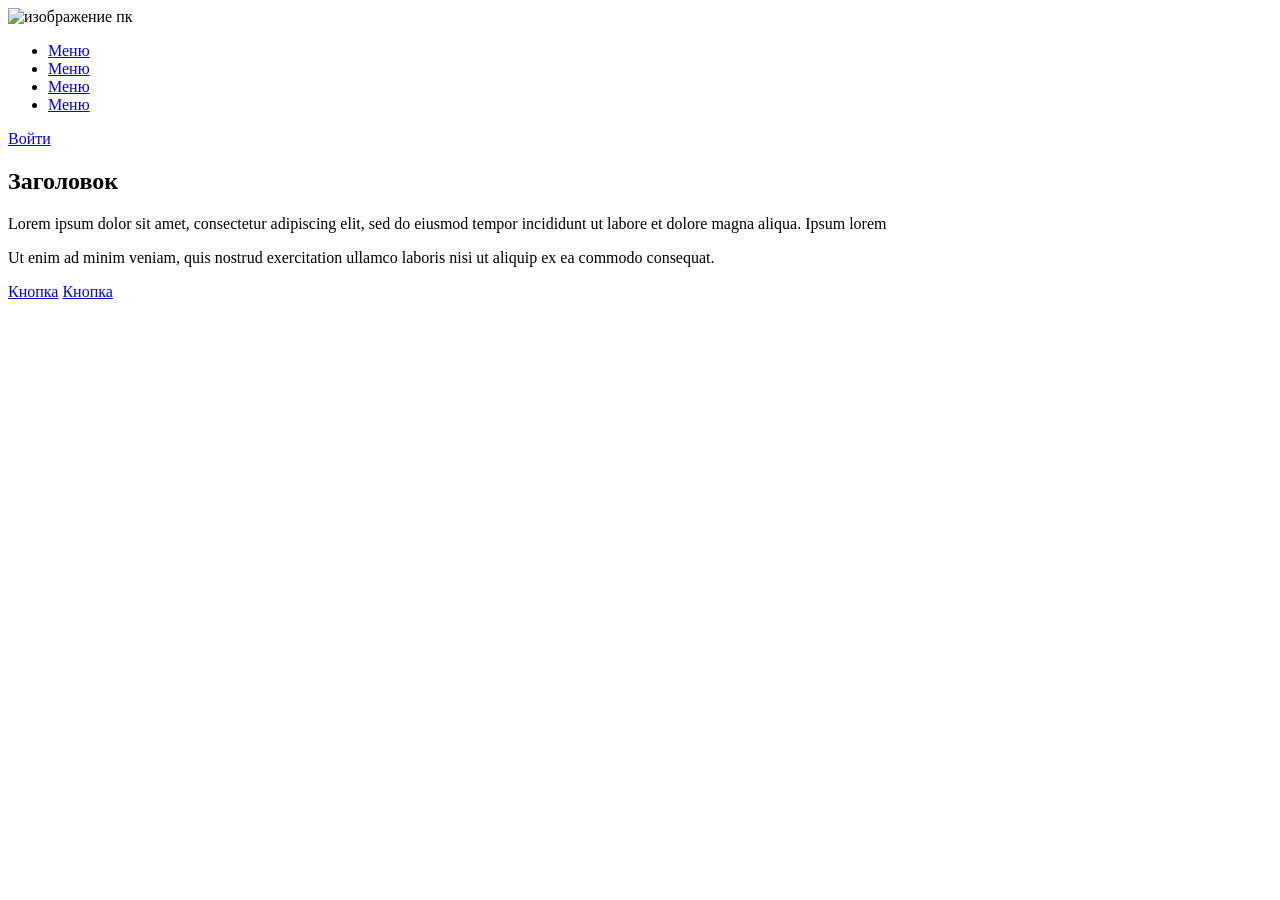
==== lesson43/index.html @ 3f203271 "add lesson43" ====
<!DOCTYPE html>
<html lang="en">

<head>
    <meta charset="UTF-8">
    <meta name="viewport" content="width=device-width, initial-scale=1.0">
    <link rel="preconnect" href="https://fonts.googleapis.com">
    <link rel="preconnect" href="https://fonts.gstatic.com" crossorigin>
    <link href="https://fonts.googleapis.com/css2?family=Montserrat:wght@400;500;600;700&display=swap" rel="stylesheet">
    <link rel="stylesheet" href="/css/reset.css">
    <link rel="stylesheet" href="/css/style.css">
    <title>Макет 3</title>
</head>

<body>
    <header class="header">
        <div class="container">
            <div class="header-inner">
                <img src="/img/лого.png" alt="изображение пк">
                <nav class="header-nav">
                    <ul class="header-list">
                        <li class="header-item">
                            <a href="#">Меню</a>
                        </li>
                        <li class="header-item">
                            <a href="#">Меню</a>
                        </li>
                        <li class="header-item">
                            <a href="#">Меню</a>
                        </li>
                        <li class="header-item">
                            <a href="#">Меню</a>
                        </li>
                    </ul>
                </nav>
                <a class="header-button" href="#">Войти</a>
            </div>
        </div>
    </header>
    <main>
        <section class="hero">
            <div class="container">
                <h1 class="hero-title">
                    Заголовок
                </h1>
                <div class="hero-inner">
                    <div class="hero-text">
                        <p>
                            Lorem ipsum dolor sit amet, consectetur adipiscing elit, sed do eiusmod tempor incididunt ut
                            labore et dolore magna aliqua. <span>Ipsum lorem</span>
                        </p>
                        <p>
                            Ut enim ad minim veniam, quis nostrud exercitation ullamco laboris nisi ut aliquip ex ea
                            commodo consequat.
                        </p>
                    </div>
                    <div class="hero-buttons">
                        <a class="hero-button-one" href="#">Кнопка</a>
                        <a class="hero-button-two" href="#">Кнопка</a>
                    </div>
                </div>
            </div>
        </section>
    </main>
    <footer></footer>

</body>

</html>
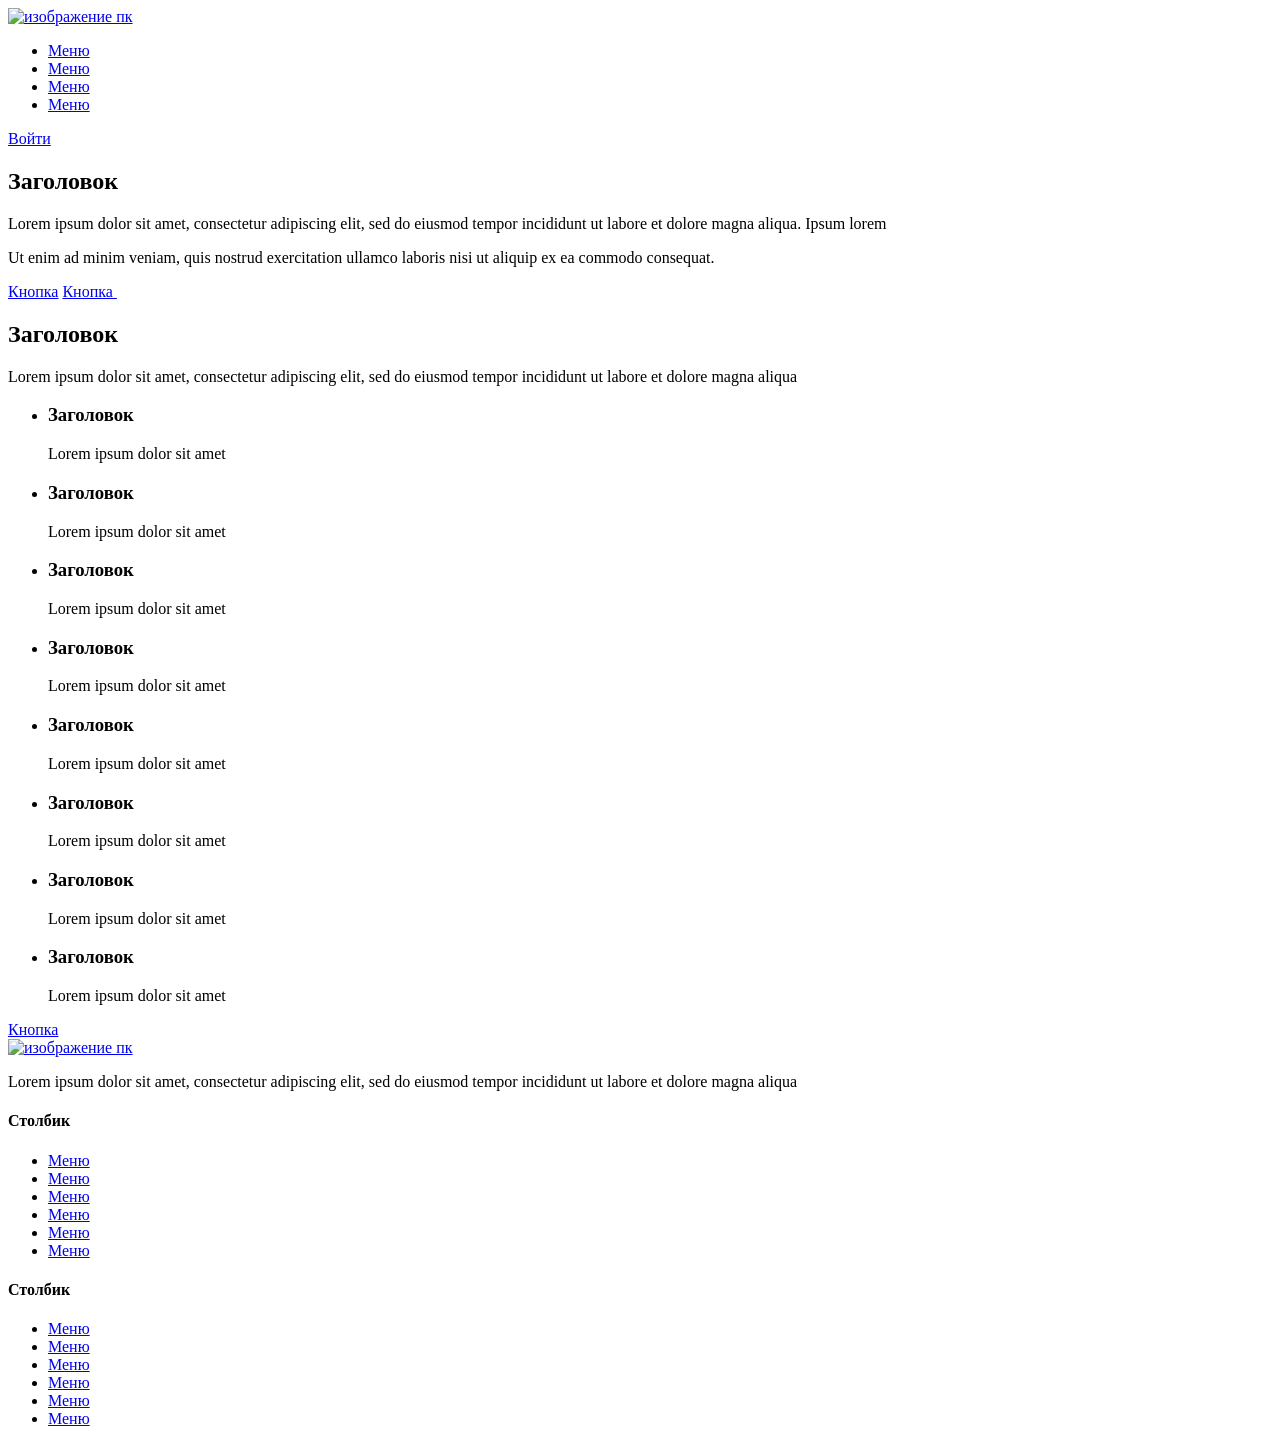
==== commit 8e33889e: "commit changes" ====
--- a/lesson43/index.html
+++ b/lesson43/index.html
@@ -16,7 +16,9 @@
     <header class="header">
         <div class="container">
             <div class="header-inner">
-                <img src="/img/лого.png" alt="изображение пк">
+                <a href="#">
+                    <img src="/img/лого.png" alt="изображение пк">
+                </a>
                 <nav class="header-nav">
                     <ul class="header-list">
                         <li class="header-item">
@@ -45,7 +47,7 @@
                 </h1>
                 <div class="hero-inner">
                     <div class="hero-text">
-                        <p>
+                        <p class="paragraph">
                             Lorem ipsum dolor sit amet, consectetur adipiscing elit, sed do eiusmod tempor incididunt ut
                             labore et dolore magna aliqua. <span>Ipsum lorem</span>
                         </p>
@@ -56,13 +58,197 @@
                     </div>
                     <div class="hero-buttons">
                         <a class="hero-button-one" href="#">Кнопка</a>
-                        <a class="hero-button-two" href="#">Кнопка</a>
+                        <a class="hero-button-two" href="#">Кнопка <img src="/img/teenyicons_button-solid.svg"
+                                alt=""></a>
                     </div>
                 </div>
             </div>
+        </section>
+        <section class="cards">
+            <div class="container">
+                <h2 class="cards-title">
+                    Заголовок
+                </h2>
+                <p class="cards-text">
+                    Lorem ipsum dolor sit amet, consectetur adipiscing elit, sed do eiusmod tempor incididunt ut labore
+                    et dolore magna aliqua
+                </p>
+                <ul class="cards-flex">
+                    <li class="cards-flex-item">
+                        <div class="cards-flex-inner">
+                            <h3 class="cards-flex-title">
+                                Заголовок
+                            </h3>
+                            <p class="cards-flex-text">
+                                Lorem ipsum dolor sit amet
+                            </p>
+                        </div>
+                    </li>
+                    <li class="cards-flex-item">
+                        <div class="cards-flex-inner">
+                            <h3 class="cards-flex-title">
+                                Заголовок
+                            </h3>
+                            <p class="cards-flex-text">
+                                Lorem ipsum dolor sit amet
+                            </p>
+                        </div>
+                    </li>
+                    <li class="cards-flex-item">
+                        <div class="cards-flex-inner">
+                            <h3 class="cards-flex-title">
+                                Заголовок
+                            </h3>
+                            <p class="cards-flex-text">
+                                Lorem ipsum dolor sit amet
+                            </p>
+                        </div>
+                    </li>
+                    <li class="cards-flex-item">
+                        <div class="cards-flex-inner">
+                            <h3 class="cards-flex-title">
+                                Заголовок
+                            </h3>
+                            <p class="cards-flex-text">
+                                Lorem ipsum dolor sit amet
+                            </p>
+                        </div>
+                    </li>
+                    <li class="cards-flex-item">
+                        <div class="cards-flex-inner">
+                            <h3 class="cards-flex-title">
+                                Заголовок
+                            </h3>
+                            <p class="cards-flex-text">
+                                Lorem ipsum dolor sit amet
+                            </p>
+                        </div>
+                    </li>
+                    <li class="cards-flex-item">
+                        <div class="cards-flex-inner">
+                            <h3 class="cards-flex-title">
+                                Заголовок
+                            </h3>
+                            <p class="cards-flex-text">
+                                Lorem ipsum dolor sit amet
+                            </p>
+                        </div>
+                    </li>
+                    <li class="cards-flex-item">
+                        <div class="cards-flex-inner">
+                            <h3 class="cards-flex-title">
+                                Заголовок
+                            </h3>
+                            <p class="cards-flex-text">
+                                Lorem ipsum dolor sit amet
+                            </p>
+                        </div>
+                    </li>
+                    <li class="cards-flex-item">
+                        <div class="cards-flex-inner">
+                            <h3 class="cards-flex-title">
+                                Заголовок
+                            </h3>
+                            <p class="cards-flex-text">
+                                Lorem ipsum dolor sit amet
+                            </p>
+                        </div>
+                    </li>
+                </ul>
+            </div>
+            <a class="cards-button" href="#">Кнопка</a>
         </section>
     </main>
-    <footer></footer>
+    <footer class="footer">
+        <div class="container">
+            <div class="footer-inner">
+                <div class="footer-desc">
+                    <a href="#">
+                        <img src="/img/лого.png" alt="изображение пк">
+                    </a>
+                    <p>
+                        Lorem ipsum dolor sit amet, consectetur adipiscing elit, sed do eiusmod tempor incididunt ut
+                        labore
+                        et dolore magna aliqua
+                    </p>
+                </div>
+                <div class="footer-col footer-col-margine">
+                    <h4 class="footer-title">
+                        Столбик
+                    </h4>
+                    <ul class="footer-list">
+                        <li class="footer-item">
+                            <a class="footer-link" href="#">
+                                Меню
+                            </a>
+                        </li>
+                        <li class="footer-item">
+                            <a class="footer-link" href="#">
+                                Меню
+                            </a>
+                        </li>
+                        <li class="footer-item">
+                            <a class="footer-link" href="#">
+                                Меню
+                            </a>
+                        </li>
+                        <li class="footer-item">
+                            <a class="footer-link" href="#">
+                                Меню
+                            </a>
+                        </li>
+                        <li class="footer-item">
+                            <a class="footer-link" href="#">
+                                Меню
+                            </a>
+                        </li>
+                        <li class="footer-item">
+                            <a class="footer-link" href="#">
+                                Меню
+                            </a>
+                        </li>
+                    </ul>
+                </div>
+                <div class="footer-col">
+                    <h4 class="footer-title">
+                        Столбик
+                    </h4>
+                    <ul class="footer-list">
+                        <li class="footer-item">
+                            <a class="footer-link" href="#">
+                                Меню
+                            </a>
+                        </li>
+                        <li class="footer-item">
+                            <a class="footer-link" href="#">
+                                Меню
+                            </a>
+                        </li>
+                        <li class="footer-item">
+                            <a class="footer-link" href="#">
+                                Меню
+                            </a>
+                        </li>
+                        <li class="footer-item">
+                            <a class="footer-link" href="#">
+                                Меню
+                            </a>
+                        </li>
+                        <li class="footer-item">
+                            <a class="footer-link" href="#">
+                                Меню
+                            </a>
+                        </li>
+                        <li class="footer-item">
+                            <a class="footer-link" href="#">
+                                Меню
+                            </a>
+                        </li>
+                    </ul>
+                </div>
+            </div>
+        </div>
+    </footer>
 
 </body>
 
